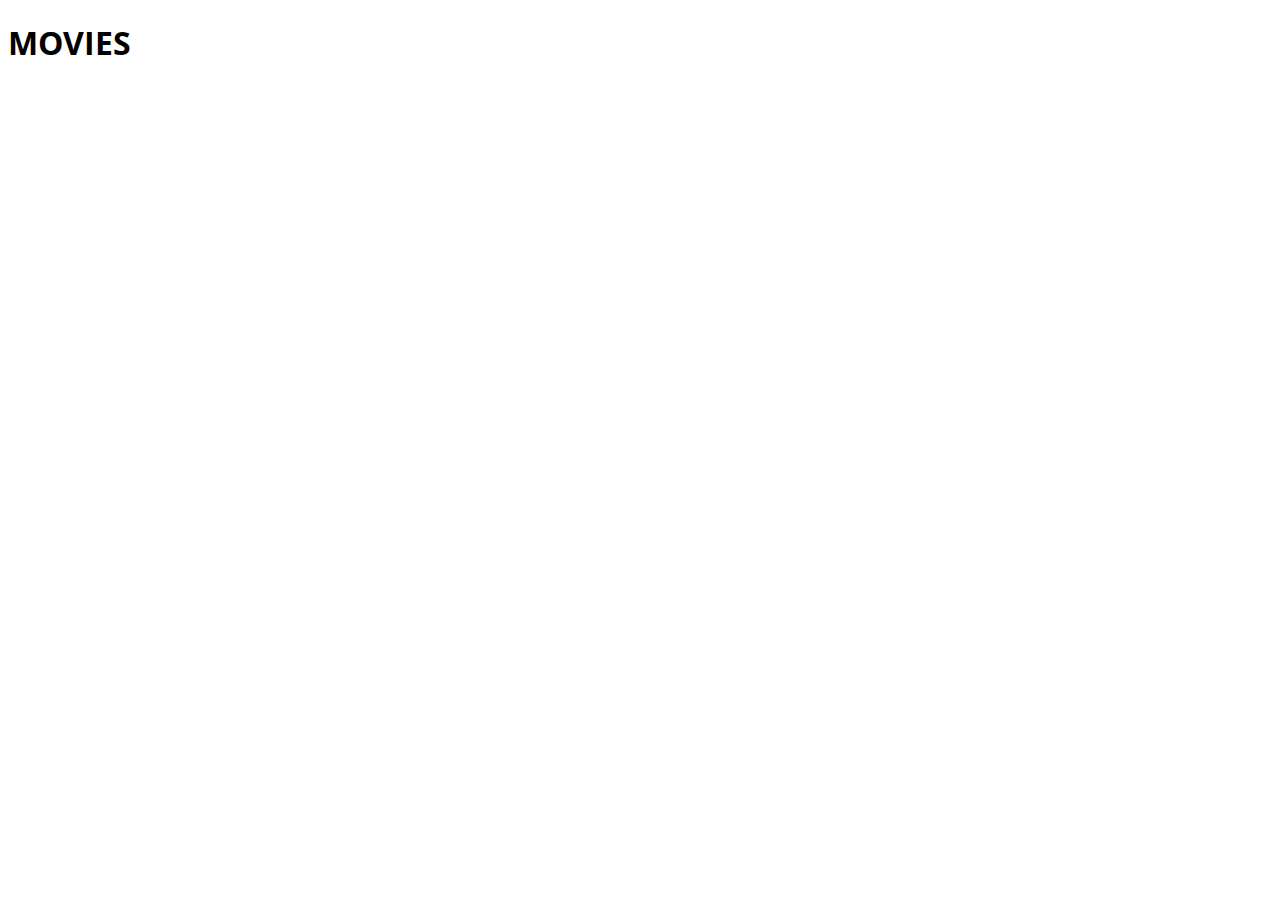
==== index.html @ 95d49bc1 "Google fonts" ====
<!DOCTYPE html>
<html lang="pt-br">
<head>
    <meta charset="UTF-8">
    <meta http-equiv="X-UA-Compatible" content="IE=edge">
    <meta name="viewport" content="width=device-width, initial-scale=1.0">
    <title>DSMovie</title>

    <link href="https://cdn.jsdelivr.net/npm/bootstrap@5.2.0-beta1/dist/css/bootstrap.min.css" rel="stylesheet" integrity="sha384-0evHe/X+R7YkIZDRvuzKMRqM+OrBnVFBL6DOitfPri4tjfHxaWutUpFmBp4vmVor" crossorigin="anonymous">
    <link rel="stylesheet" href="./css/styles.css">
</head>
<body>
     <h1>MOVIES</h1>
</body>
</html>
---- css/styles.css ----
@import url('https://fonts.googleapis.com/css2?family=Azeret+Mono:ital,wght@1,100&family=Open+Sans&display=swap');

*{
    font-family: 'Open Sans', sans-serif;
}
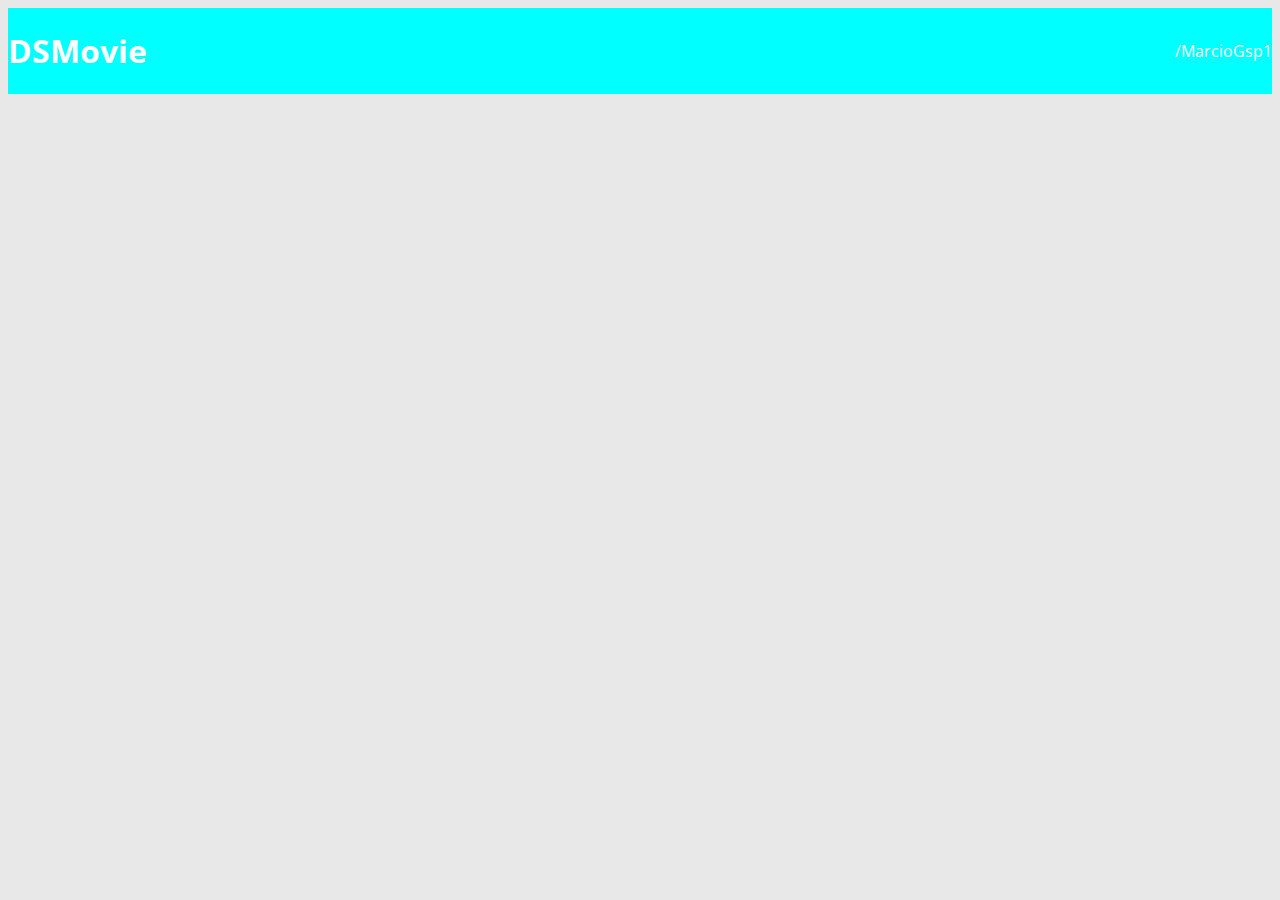
==== commit dc61fc36: "Barra superior PARTE 1" ====
--- a/index.html
+++ b/index.html
@@ -10,6 +10,11 @@
     <link rel="stylesheet" href="./css/styles.css">
 </head>
 <body>
-     <h1>MOVIES</h1>
+   <header>
+       <nav class="container">
+           <h1>DSMovie</h1>
+           <a href="https://github.com/MarcioGsp1"> /MarcioGsp1</a>
+       </nav>
+   </header>
 </body>
 </html>--- a/css/styles.css
+++ b/css/styles.css
@@ -1,5 +1,25 @@
 @import url('https://fonts.googleapis.com/css2?family=Azeret+Mono:ital,wght@1,100&family=Open+Sans&display=swap');
 
 *{
+    box-sizing:border-box ;
     font-family: 'Open Sans', sans-serif;
 }
+body{
+    background-color: #E8E8E8;
+}
+
+header{
+    background-color: aqua;
+    color: #fff;
+}
+
+nav{
+    display: flex;
+    align-items: center;
+    justify-content: space-between;
+}
+
+a, a:hover{
+    text-decoration: none; 
+    color: unset;
+}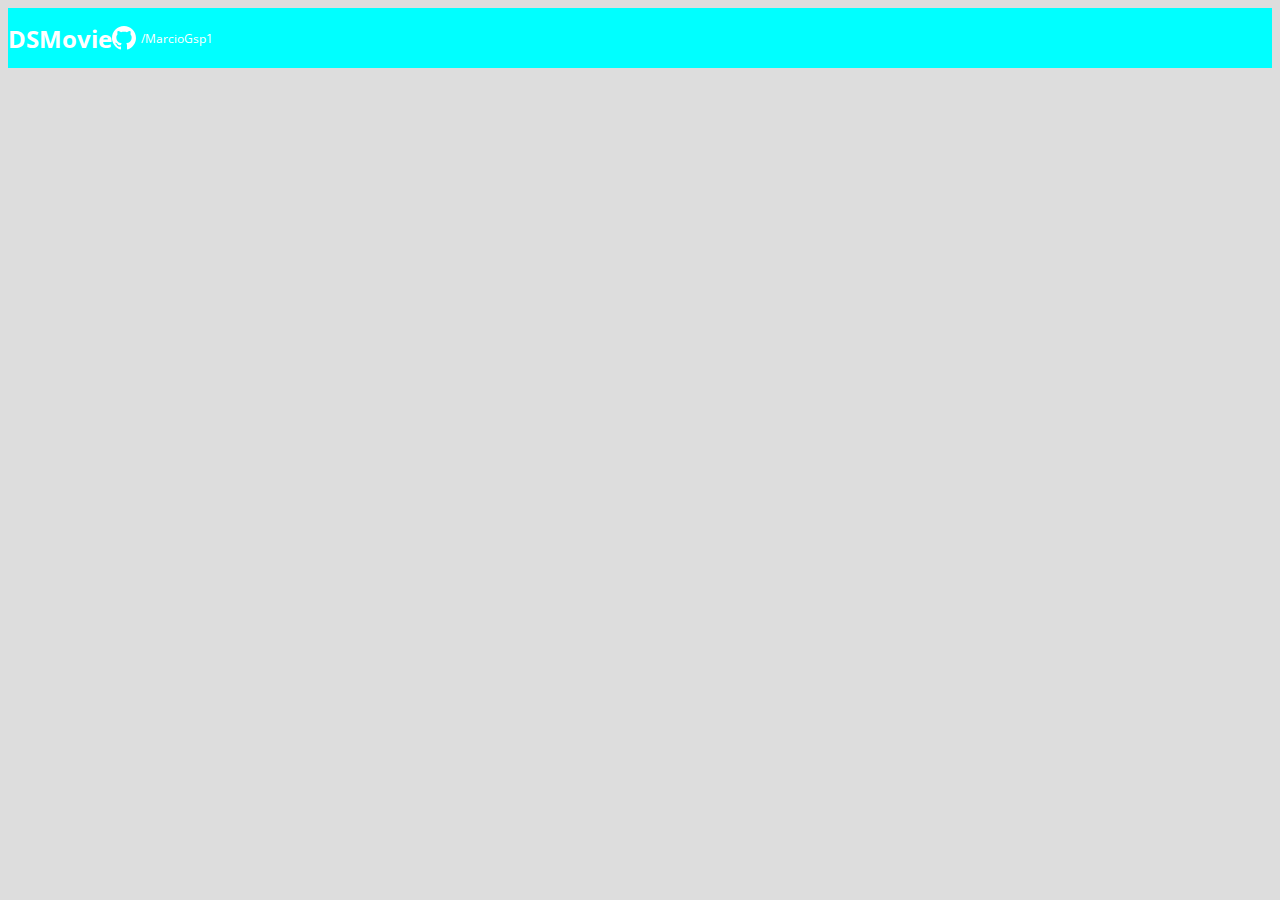
==== commit 67f3df40: "Barra superior PARTE 2" ====
--- a/index.html
+++ b/index.html
@@ -1,20 +1,27 @@
 <!DOCTYPE html>
 <html lang="pt-br">
+
 <head>
     <meta charset="UTF-8">
     <meta http-equiv="X-UA-Compatible" content="IE=edge">
     <meta name="viewport" content="width=device-width, initial-scale=1.0">
     <title>DSMovie</title>
 
-    <link href="https://cdn.jsdelivr.net/npm/bootstrap@5.2.0-beta1/dist/css/bootstrap.min.css" rel="stylesheet" integrity="sha384-0evHe/X+R7YkIZDRvuzKMRqM+OrBnVFBL6DOitfPri4tjfHxaWutUpFmBp4vmVor" crossorigin="anonymous">
+    <link href="https://cdn.jsdelivr.net/npm/bootstrap@5.2.0-beta1/dist/css/bootstrap.min.css" rel="stylesheet"
+        integrity="sha384-0evHe/X+R7YkIZDRvuzKMRqM+OrBnVFBL6DOitfPri4tjfHxaWutUpFmBp4vmVor" crossorigin="anonymous">
     <link rel="stylesheet" href="./css/styles.css">
 </head>
+
 <body>
-   <header>
-       <nav class="container">
-           <h1>DSMovie</h1>
-           <a href="https://github.com/MarcioGsp1"> /MarcioGsp1</a>
-       </nav>
-   </header>
+    <header>
+        <nav class="container">
+            <h1>DSMovie</h1>
+            <div class="dsmovie-contact-container">
+                <img src="./img/github.svg" alt="GitHub Icon">
+                <a href="https://github.com/MarcioGsp1"> /MarcioGsp1</a>
+            </div>
+        </nav>
+    </header>
 </body>
+
 </html>--- a/css/styles.css
+++ b/css/styles.css
@@ -1,16 +1,29 @@
 @import url('https://fonts.googleapis.com/css2?family=Azeret+Mono:ital,wght@1,100&family=Open+Sans&display=swap');
+
+:root{
+    --bg-gray: #ddd;
+    --color-primary:aqua;
+}
 
 *{
     box-sizing:border-box ;
     font-family: 'Open Sans', sans-serif;
 }
+
+h1,h2,h3,h4,h5,h6{
+    margin: 0;
+}
+
 body{
-    background-color: #E8E8E8;
+    background-color: var(--bg-gray);
 }
 
 header{
-    background-color: aqua;
+    background-color: var(--color-primary);
     color: #fff;
+    height: 60px;
+    display: flex;
+    align-items: center;
 }
 
 nav{
@@ -19,7 +32,25 @@
     justify-content: space-between;
 }
 
+nav h1{
+    font-size: 24px;
+    font-weight: 700;
+}
+
+nav a{
+    font-size: 12px;
+    font-weight: 400;
+}
 a, a:hover{
     text-decoration: none; 
     color: unset;
+}
+
+.dsmovie-contact-container{
+    display: flex;
+    align-items: center;
+}
+
+.dsmovie-contact-container img{
+    margin-right:5px;
 }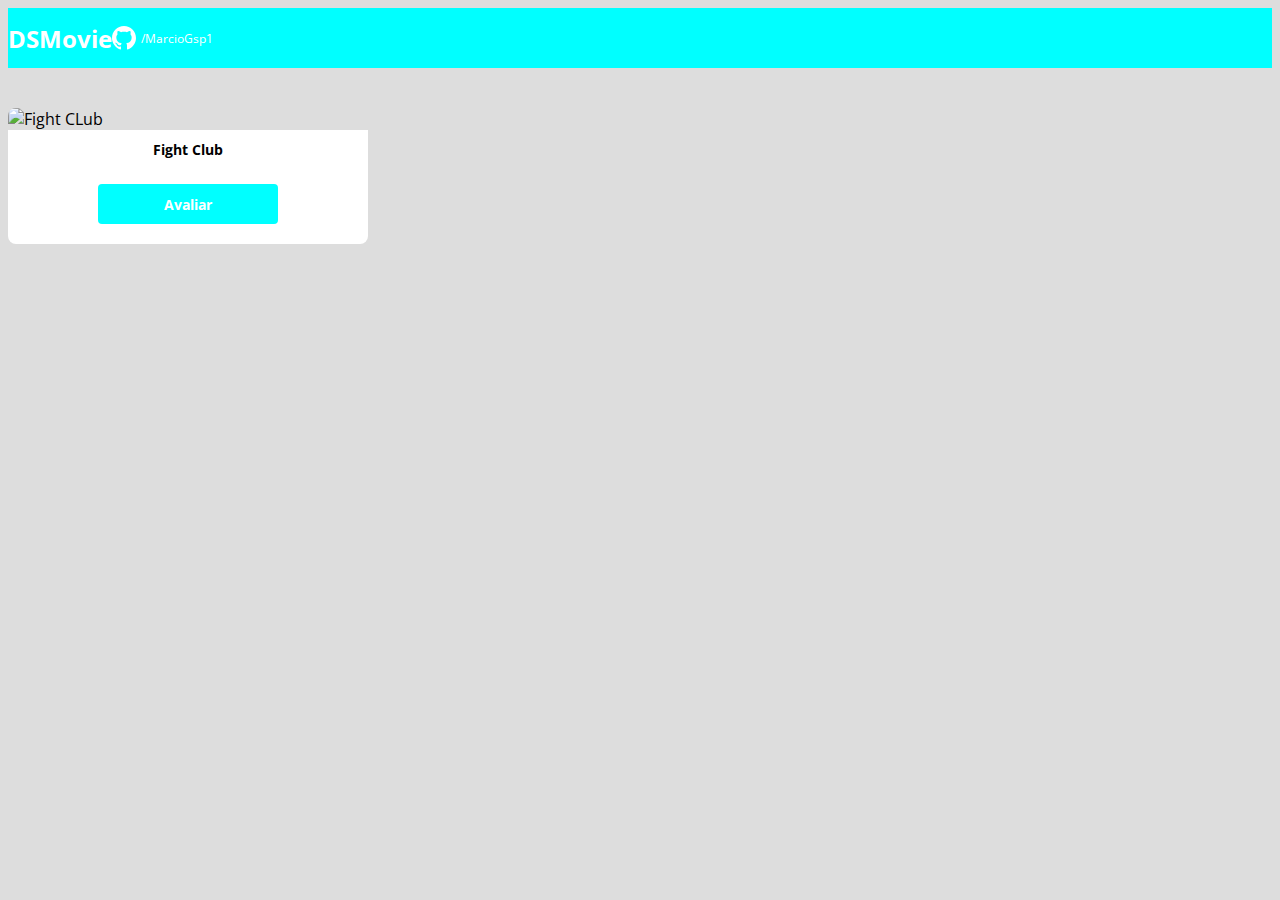
==== commit 7aa9f5ce: "Card de Filmes" ====
--- a/index.html
+++ b/index.html
@@ -22,6 +22,18 @@
             </div>
         </nav>
     </header>
+
+    <main>
+        <section id="dsmovie-card-list" class="container">
+            <div class="dsmovie-card">
+                <img src="https://www.themoviedb.org/t/p/w533_and_h300_bestv2/ruJPyRrHYPS071XzVGPX3peYi0x.jpg" alt="Fight CLub">
+                <div class="dsmovie-card-description">
+                    <h3>Fight Club</h3>
+                    <a class="dsmovie-btn" href="fomr.html">Avaliar</a>
+                </div>
+            </div>
+        </section>
+    </main>
 </body>
 
 </html>--- a/css/styles.css
+++ b/css/styles.css
@@ -3,6 +3,8 @@
 :root{
     --bg-gray: #ddd;
     --color-primary:aqua;
+    --white: #fff;
+    --text-gray:#4a4a4a;
 }
 
 *{
@@ -53,4 +55,49 @@
 
 .dsmovie-contact-container img{
     margin-right:5px;
-}+}
+
+.dsmovie-card{
+    width: 360px;
+    
+}
+
+#dsmovie-card-list{
+    padding: 40px 0;
+
+}
+
+.dsmovie-card img{
+    width: 100%;
+    border-radius: 8px 8px 0 0;
+}
+
+.dsmovie-card-description{
+    display: flex;
+    flex-direction: column;
+    align-items: center;
+    padding: 10px 0 20px 0;
+    background-color: var(--white);
+    border-radius: 0 0 8px 8px;
+}
+
+.dsmovie-card-description h3{
+    margin-bottom: 25px;
+    font-size: 14px;
+    font-weight: 700;
+
+}
+
+.dsmovie-btn, .dsmovie-btn:hover{
+    width: 180px;
+    height: 40px;
+    background-color: var(--color-primary);
+    color: var(--white);
+    font-size: 14px;
+    font-weight: 700;
+    display: flex;
+    align-items: center;
+    justify-content: center;
+    border-radius: 4px;
+}
+    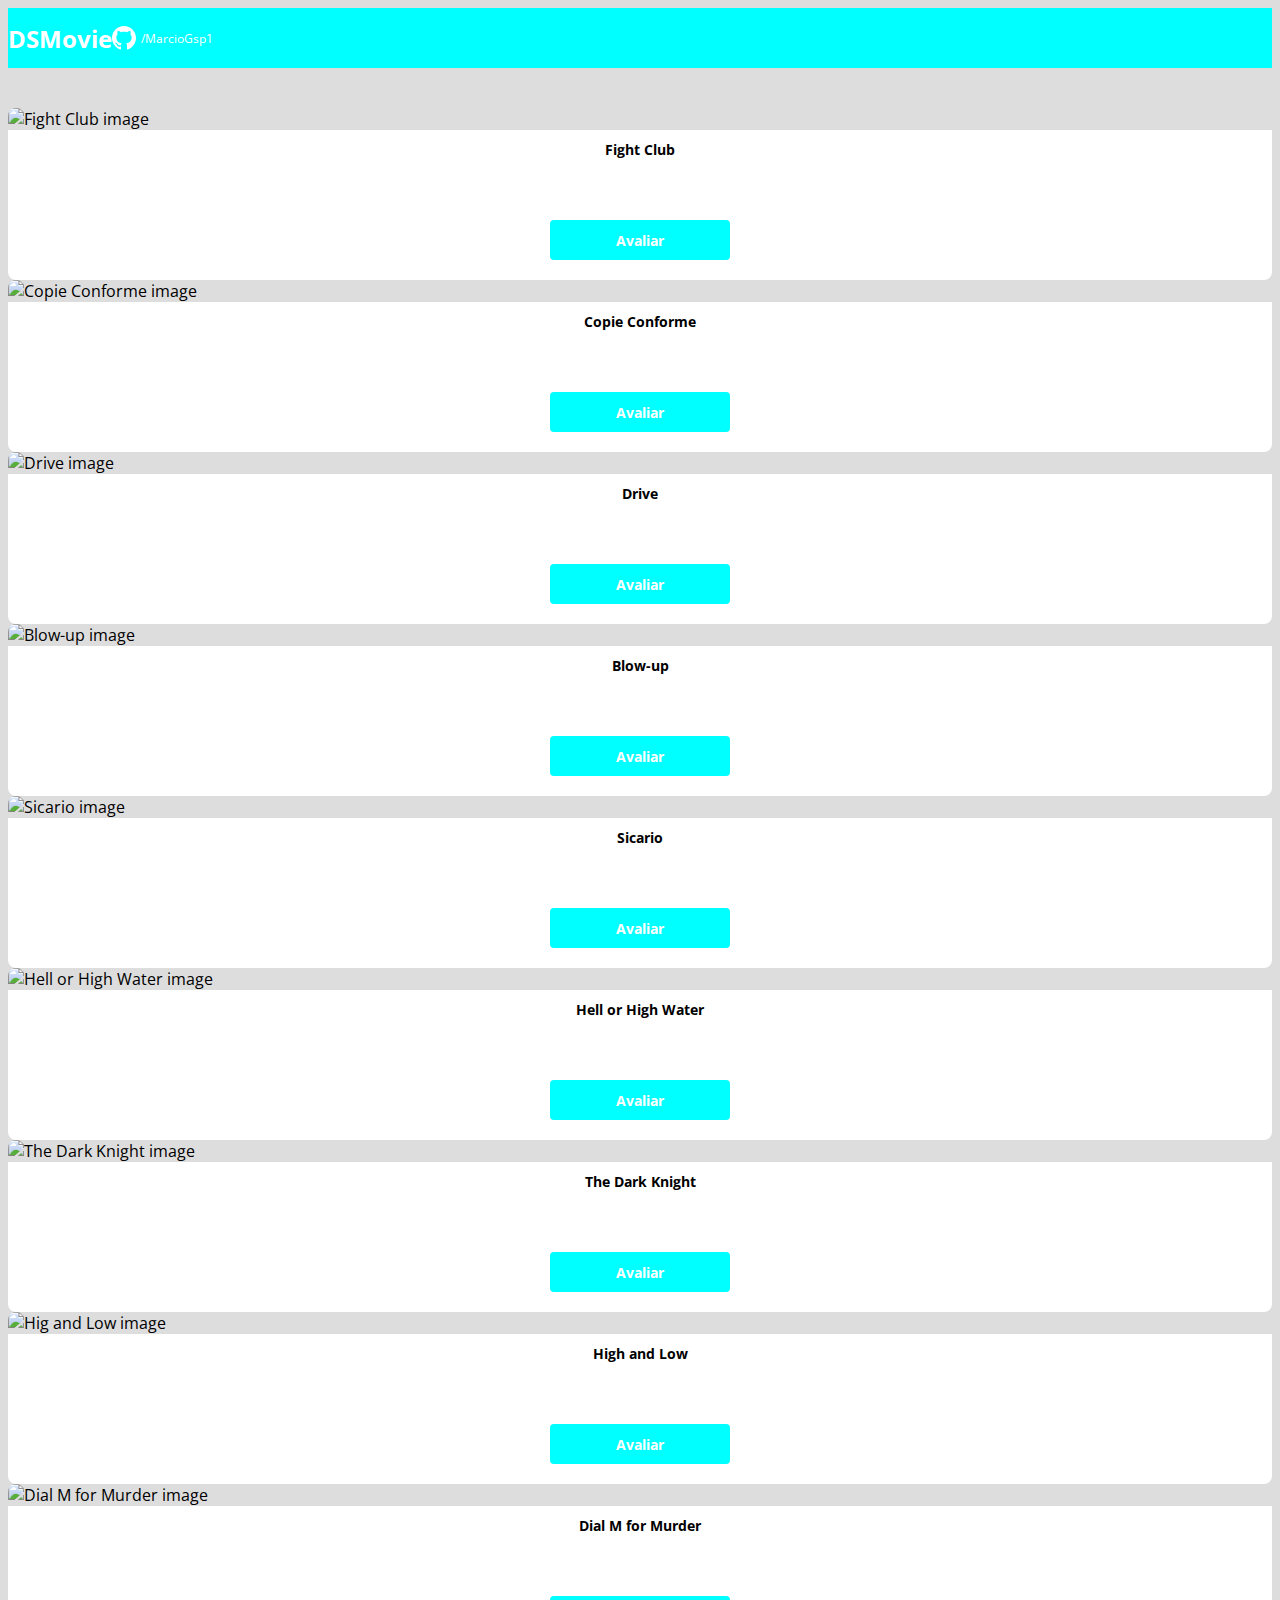
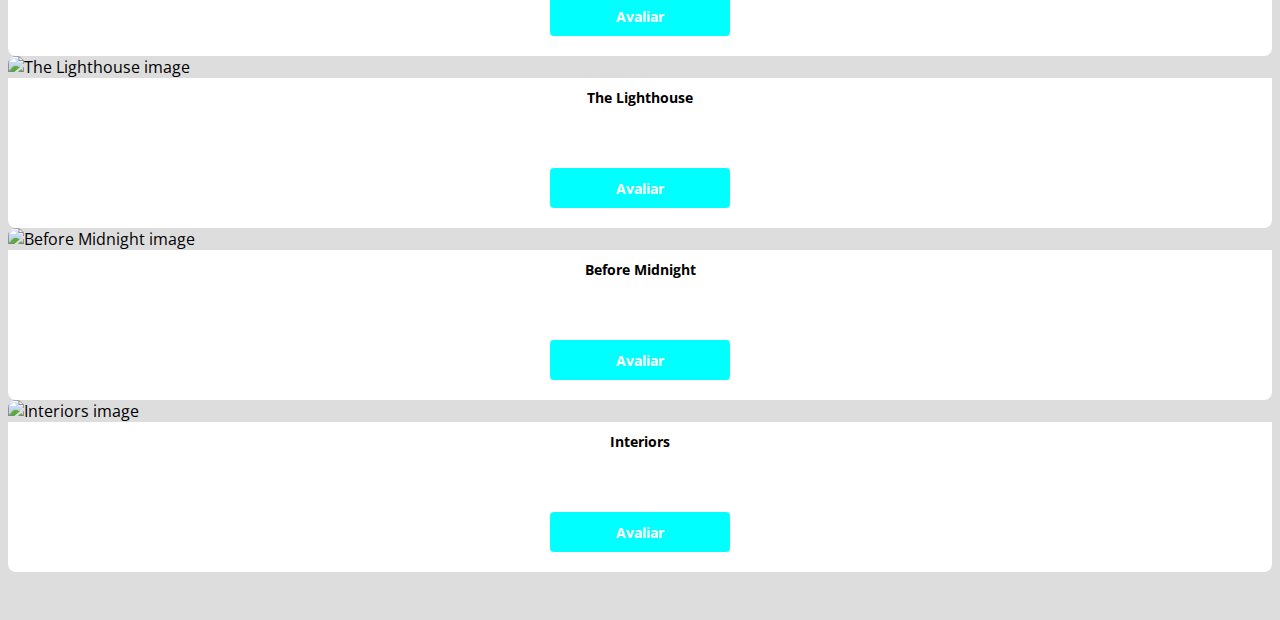
==== commit 3aba4431: "Listagem de cards" ====
--- a/index.html
+++ b/index.html
@@ -25,13 +25,124 @@
 
     <main>
         <section id="dsmovie-card-list" class="container">
-            <div class="dsmovie-card">
-                <img src="https://www.themoviedb.org/t/p/w533_and_h300_bestv2/ruJPyRrHYPS071XzVGPX3peYi0x.jpg" alt="Fight CLub">
-                <div class="dsmovie-card-description">
-                    <h3>Fight Club</h3>
-                    <a class="dsmovie-btn" href="fomr.html">Avaliar</a>
+
+            <div class="row">
+
+                <div class="col-sm-6 col-lg-4 col-xl-3 mb-3">
+                    <div class="dsmovie-card">
+                        <img src="https://www.themoviedb.org/t/p/w533_and_h300_bestv2/ruJPyRrHYPS071XzVGPX3peYi0x.jpg" alt="Fight Club image">
+                        <div class="dsmovie-card-description">
+                            <h3>Fight Club</h3>
+                            <a class="dsmovie-btn" href="form.html">Avaliar</a>
+                        </div>
+                    </div>
                 </div>
+                <div class="col-sm-6 col-lg-4 col-xl-3 mb-3">
+                    <div class="dsmovie-card">
+                        <img src="https://www.themoviedb.org/t/p/w533_and_h300_bestv2/zhlEY77gXH2vLaqpBM2gnMsYL2s.jpg" alt="Copie Conforme image">
+                        <div class="dsmovie-card-description">
+                            <h3>Copie Conforme</h3>
+                            <a class="dsmovie-btn" href="form.html">Avaliar</a>
+                        </div>
+                    </div>
+                </div>
+                <div class="col-sm-6 col-lg-4 col-xl-3 mb-3">
+                    <div class="dsmovie-card">
+                        <img src="https://www.themoviedb.org/t/p/w533_and_h300_bestv2/9ly9pxGwiB6g5lIZXou2HKXl7ua.jpg" alt="Drive image">
+                        <div class="dsmovie-card-description">
+                            <h3>Drive</h3>
+                            <a class="dsmovie-btn" href="form.html">Avaliar</a>
+                        </div>
+                    </div>
+                </div>
+                <div class="col-sm-6 col-lg-4 col-xl-3 mb-3">
+                    <div class="dsmovie-card">
+                        <img src="https://www.themoviedb.org/t/p/w533_and_h300_bestv2/1TOB9YhatqxIj5IMIZmnrwdL7AL.jpg" alt="Blow-up image">
+                        <div class="dsmovie-card-description">
+                            <h3>Blow-up</h3>
+                            <a class="dsmovie-btn" href="form.html">Avaliar</a>
+                        </div>
+                    </div>
+                </div>
+                <div class="col-sm-6 col-lg-4 col-xl-3 mb-3">
+                    <div class="dsmovie-card">
+                        <img src="https://www.themoviedb.org/t/p/w533_and_h300_bestv2/meeileDF37uB8ykIs4iFb713ABO.jpg" alt="Sicario image">
+                        <div class="dsmovie-card-description">
+                            <h3>Sicario</h3>
+                            <a class="dsmovie-btn" href="form.html">Avaliar</a>
+                        </div>
+                    </div>
+                </div>
+                <div class="col-sm-6 col-lg-4 col-xl-3 mb-3">
+                    <div class="dsmovie-card">
+                        <img src="https://www.themoviedb.org/t/p/w533_and_h300_bestv2/w0phfkRFdYlhYXi9d4jONxAw2XH.jpg" alt="Hell or High Water image">
+                        <div class="dsmovie-card-description">
+                            <h3>Hell or High Water</h3>
+                            <a class="dsmovie-btn" href="form.html">Avaliar</a>
+                        </div>
+                    </div>
+                </div>
+                <div class="col-sm-6 col-lg-4 col-xl-3 mb-3">
+                    <div class="dsmovie-card">
+                        <img src="https://www.themoviedb.org/t/p/w533_and_h300_bestv2/cfT29Im5VDvjE0RpyKOSdCKZal7.jpg" alt="The Dark Knight image">
+                        <div class="dsmovie-card-description">
+                            <h3>The Dark Knight</h3>
+                            <a class="dsmovie-btn" href="form.html">Avaliar</a>
+                        </div>
+                    </div>
+                </div>
+                <div class="col-sm-6 col-lg-4 col-xl-3 mb-3">
+                    <div class="dsmovie-card">
+                        <img src="https://www.themoviedb.org/t/p/w533_and_h300_bestv2/38vstm6bfEGHK6VuNwIyCJgOd7e.jpg" alt="Hig and Low image">
+                        <div class="dsmovie-card-description">
+                            <h3>High and Low</h3>
+                            <a class="dsmovie-btn" href="form.html">Avaliar</a>
+                        </div>
+                    </div>
+                </div>
+                <div class="col-sm-6 col-lg-4 col-xl-3 mb-3">
+                    <div class="dsmovie-card">
+                        <img src="https://www.themoviedb.org/t/p/w533_and_h300_bestv2/mClhAA1cAoA8ndhRXnOV256OXfW.jpg" alt="Dial M for Murder image">
+                        <div class="dsmovie-card-description">
+                            <h3>Dial M for Murder</h3>
+                            <a class="dsmovie-btn" href="form.html">Avaliar</a>
+                        </div>
+                    </div>
+                </div>
+                <div class="col-sm-6 col-lg-4 col-xl-3 mb-3">
+                    <div class="dsmovie-card">
+                        <img src="https://www.themoviedb.org/t/p/w533_and_h300_bestv2/r4uBaF8VCdIcEp38jUpdxKP8eLJ.jpg" alt="The Lighthouse image">
+                        <div class="dsmovie-card-description">
+                            <h3>The Lighthouse</h3>
+                            <a class="dsmovie-btn" href="form.html">Avaliar</a>
+                        </div>
+                    </div>
+                </div>
+                <div class="col-sm-6 col-lg-4 col-xl-3 mb-3">
+                    <div class="dsmovie-card">
+                        <img src="https://www.themoviedb.org/t/p/w533_and_h300_bestv2/15PM9u9hfsDm6KHUYrJVPpFeLso.jpg" alt="Before Midnight image">
+                        <div class="dsmovie-card-description">
+                            <h3>Before Midnight</h3>
+                            <a class="dsmovie-btn" href="form.html">Avaliar</a>
+                        </div>
+                    </div>
+                </div>
+                <div class="col-sm-6 col-lg-4 col-xl-3 mb-3">
+                    <div class="dsmovie-card">
+                        <img src="https://www.themoviedb.org/t/p/w533_and_h300_bestv2/1W1LqrqWoOAlpp0dA5vWfmQTK2Z.jpg" alt="Interiors image">
+                        <div class="dsmovie-card-description">
+                            <h3>Interiors</h3>
+                            <a class="dsmovie-btn" href="form.html">Avaliar</a>
+                        </div>
+                    </div>
+                </div>
+
+
+                
             </div>
+            
+
+           
         </section>
     </main>
 </body>
--- a/css/styles.css
+++ b/css/styles.css
@@ -58,7 +58,7 @@
 }
 
 .dsmovie-card{
-    width: 360px;
+    width: 100%;
     
 }
 
@@ -76,15 +76,18 @@
     display: flex;
     flex-direction: column;
     align-items: center;
-    padding: 10px 0 20px 0;
+    padding: 10px 20px 20px 20px;
     background-color: var(--white);
     border-radius: 0 0 8px 8px;
+    min-height: 150px;
+    justify-content: space-between;
 }
 
 .dsmovie-card-description h3{
     margin-bottom: 25px;
     font-size: 14px;
     font-weight: 700;
+    text-align: center;
 
 }
 
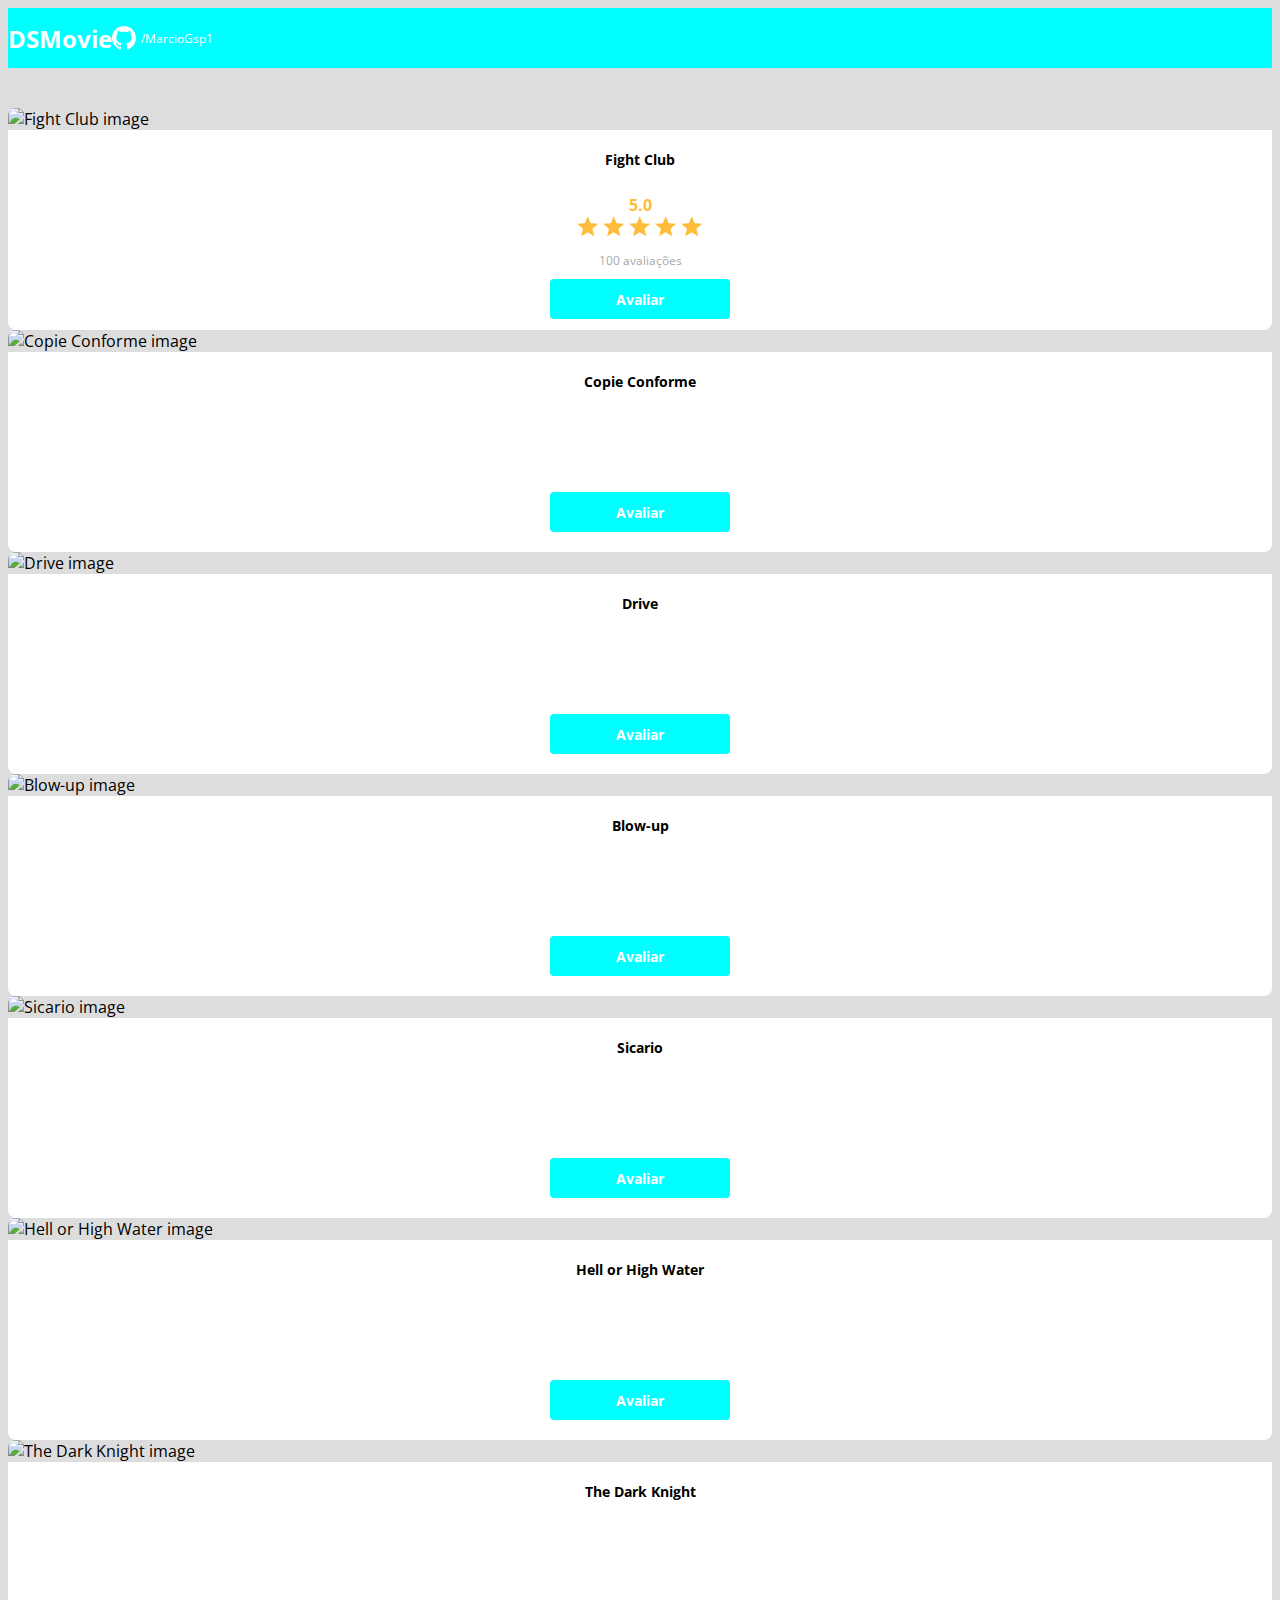
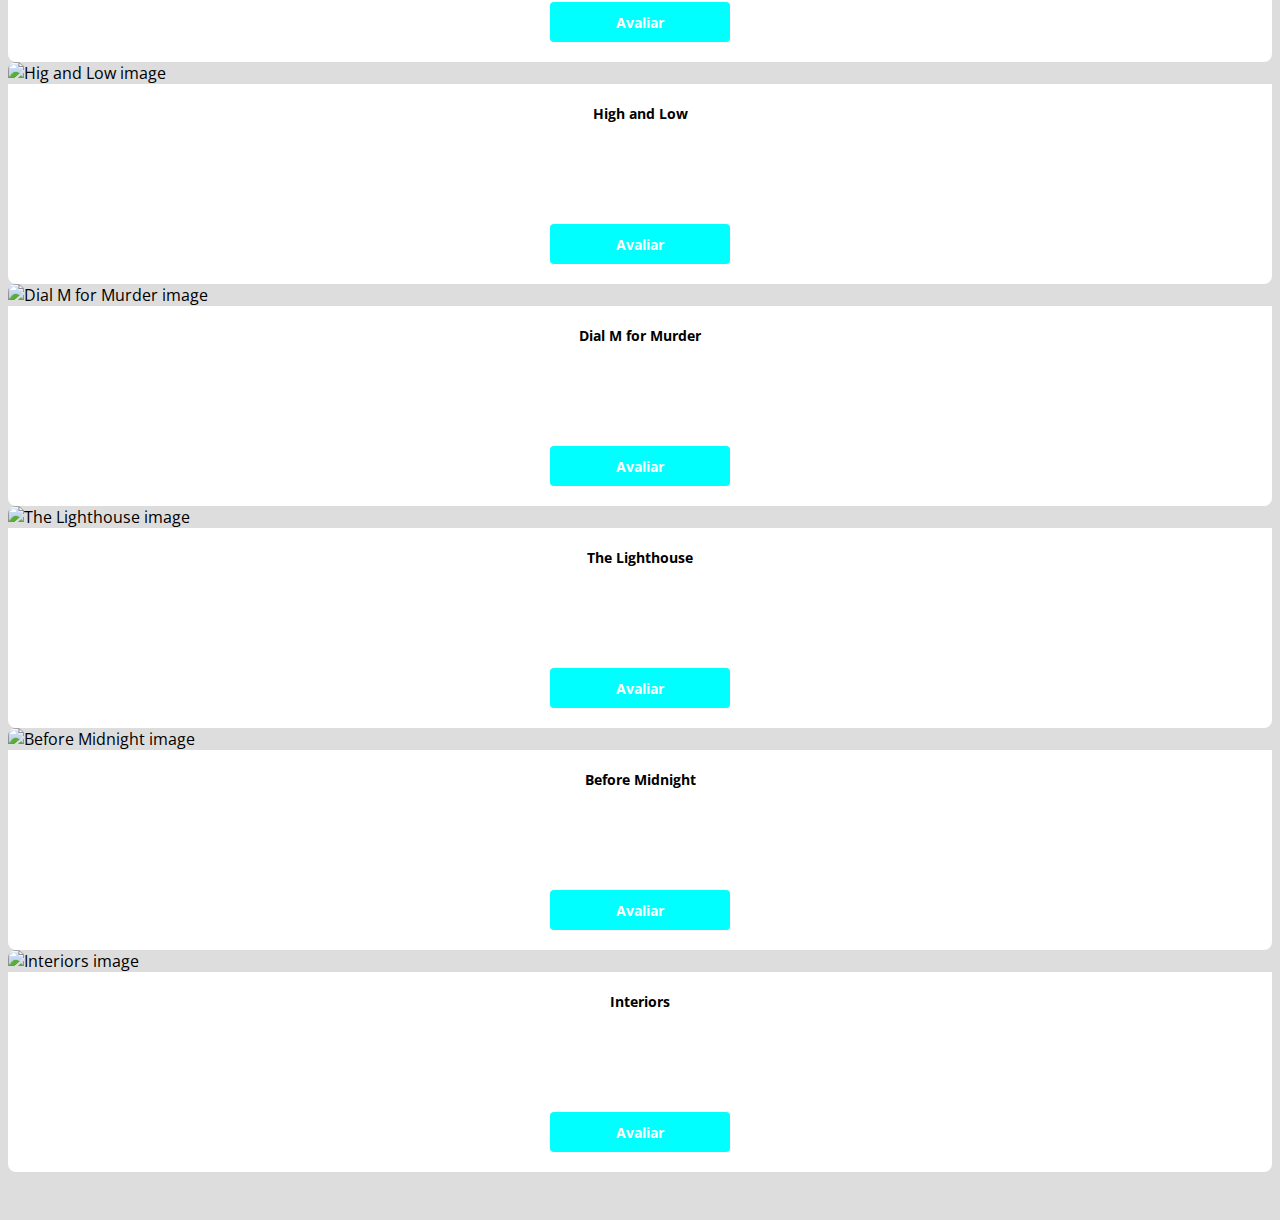
==== commit 9b46853a: "Avaliação com estrelas" ====
--- a/index.html
+++ b/index.html
@@ -33,7 +33,19 @@
                         <img src="https://www.themoviedb.org/t/p/w533_and_h300_bestv2/ruJPyRrHYPS071XzVGPX3peYi0x.jpg" alt="Fight Club image">
                         <div class="dsmovie-card-description">
                             <h3>Fight Club</h3>
-                            <a class="dsmovie-btn" href="form.html">Avaliar</a>
+                            <div class="dsmovie-card-description-bottom">
+                                <h4>5.0</h4>
+                                <div>
+                                    <img src="./img/star-full.svg" alt="star">
+                                    <img src="./img/star-full.svg" alt="star">
+                                    <img src="./img/star-full.svg" alt="star">
+                                    <img src="./img/star-full.svg" alt="star">
+                                    <img src="./img/star-full.svg" alt="star">
+                                </div>
+                                <p>100 avaliações</p>
+                                <a class="dsmovie-btn" href="form.html">Avaliar</a>
+                            </div>
+                           
                         </div>
                     </div>
                 </div>
--- a/css/styles.css
+++ b/css/styles.css
@@ -1,26 +1,33 @@
 @import url('https://fonts.googleapis.com/css2?family=Azeret+Mono:ital,wght@1,100&family=Open+Sans&display=swap');
 
-:root{
+:root {
     --bg-gray: #ddd;
-    --color-primary:aqua;
+    --color-primary: aqua;
     --white: #fff;
-    --text-gray:#4a4a4a;
+    --text-gray: #4a4a4a;
+    --textl-light-gray: #aaa;
+    --star-yellow: #ffbb3a;
 }
 
-*{
-    box-sizing:border-box ;
+* {
+    box-sizing: border-box;
     font-family: 'Open Sans', sans-serif;
 }
 
-h1,h2,h3,h4,h5,h6{
+h1,
+h2,
+h3,
+h4,
+h5,
+h6 {
     margin: 0;
 }
 
-body{
+body {
     background-color: var(--bg-gray);
 }
 
-header{
+header {
     background-color: var(--color-primary);
     color: #fff;
     height: 60px;
@@ -28,62 +35,64 @@
     align-items: center;
 }
 
-nav{
+nav {
     display: flex;
     align-items: center;
     justify-content: space-between;
 }
 
-nav h1{
+nav h1 {
     font-size: 24px;
     font-weight: 700;
 }
 
-nav a{
+nav a {
     font-size: 12px;
     font-weight: 400;
 }
-a, a:hover{
-    text-decoration: none; 
+
+a,
+a:hover {
+    text-decoration: none;
     color: unset;
 }
 
-.dsmovie-contact-container{
+.dsmovie-contact-container {
     display: flex;
     align-items: center;
 }
 
-.dsmovie-contact-container img{
-    margin-right:5px;
+.dsmovie-contact-container img {
+    margin-right: 5px;
 }
 
-.dsmovie-card{
+.dsmovie-card {
     width: 100%;
-    
+
 }
 
-#dsmovie-card-list{
+#dsmovie-card-list {
     padding: 40px 0;
 
 }
 
-.dsmovie-card img{
+.dsmovie-card img {
     width: 100%;
     border-radius: 8px 8px 0 0;
 }
 
-.dsmovie-card-description{
+.dsmovie-card-description {
     display: flex;
     flex-direction: column;
     align-items: center;
     padding: 10px 20px 20px 20px;
     background-color: var(--white);
     border-radius: 0 0 8px 8px;
-    min-height: 150px;
+    height: 200px;
     justify-content: space-between;
 }
 
-.dsmovie-card-description h3{
+.dsmovie-card-description h3 {
     margin-bottom: 25px;
     font-size: 14px;
     font-weight: 700;
@@ -91,7 +100,32 @@
 
 }
 
-.dsmovie-btn, .dsmovie-btn:hover{
+
+.dsmovie-card-description-bottom img {
+    width: 22px;
+}
+
+.dsmovie-card-description-bottom h4 {
+    font-size: 16px;
+    font-weight: 700;
+    color: var(--star-yellow);
+}
+.dsmovie-card-description-bottom p{
+    font-size: 12px;
+    font-weight: 400;
+    color: var(--textl-light-gray);
+    margin-bottom: 10px;
+    margin-top: 10px;
+}
+
+.dsmovie-card-description-bottom {
+    align-items: center;
+    display: flex;
+    flex-direction: column;
+}
+
+.dsmovie-btn,
+.dsmovie-btn:hover {
     width: 180px;
     height: 40px;
     background-color: var(--color-primary);
@@ -102,5 +136,49 @@
     align-items: center;
     justify-content: center;
     border-radius: 4px;
+    border: 0;
 }
-    +
+/*Formulário*/
+
+.dsmovie-form-container {
+    padding: 40px 0;
+    max-width: 480px;
+}
+
+.dsmovie-card-description {
+    background-color: var(--white);
+    padding: 20px;
+    display: flex;
+    flex-direction: column;
+    align-items: center;
+    border-radius: 0 0 8px 8px;
+}
+
+.dsmovie-form {
+    width: 100%;
+}
+
+.dsmovie-form-description h3 {
+    font-size: 13px;
+    font-weight: 700;
+    margin-bottom: 20px;
+}
+
+.dsmovie-form-btn-container {
+    height: 100px;
+    display: flex;
+    flex-direction: column;
+    align-items: center;
+    justify-content: space-between;
+}
+
+
+.dsmovie-form-group label {
+    font-size: 12px;
+    color: var(--textl-light-gray);
+}
+
+.dsmovie-form-group {
+    margin-bottom: 20px;
+}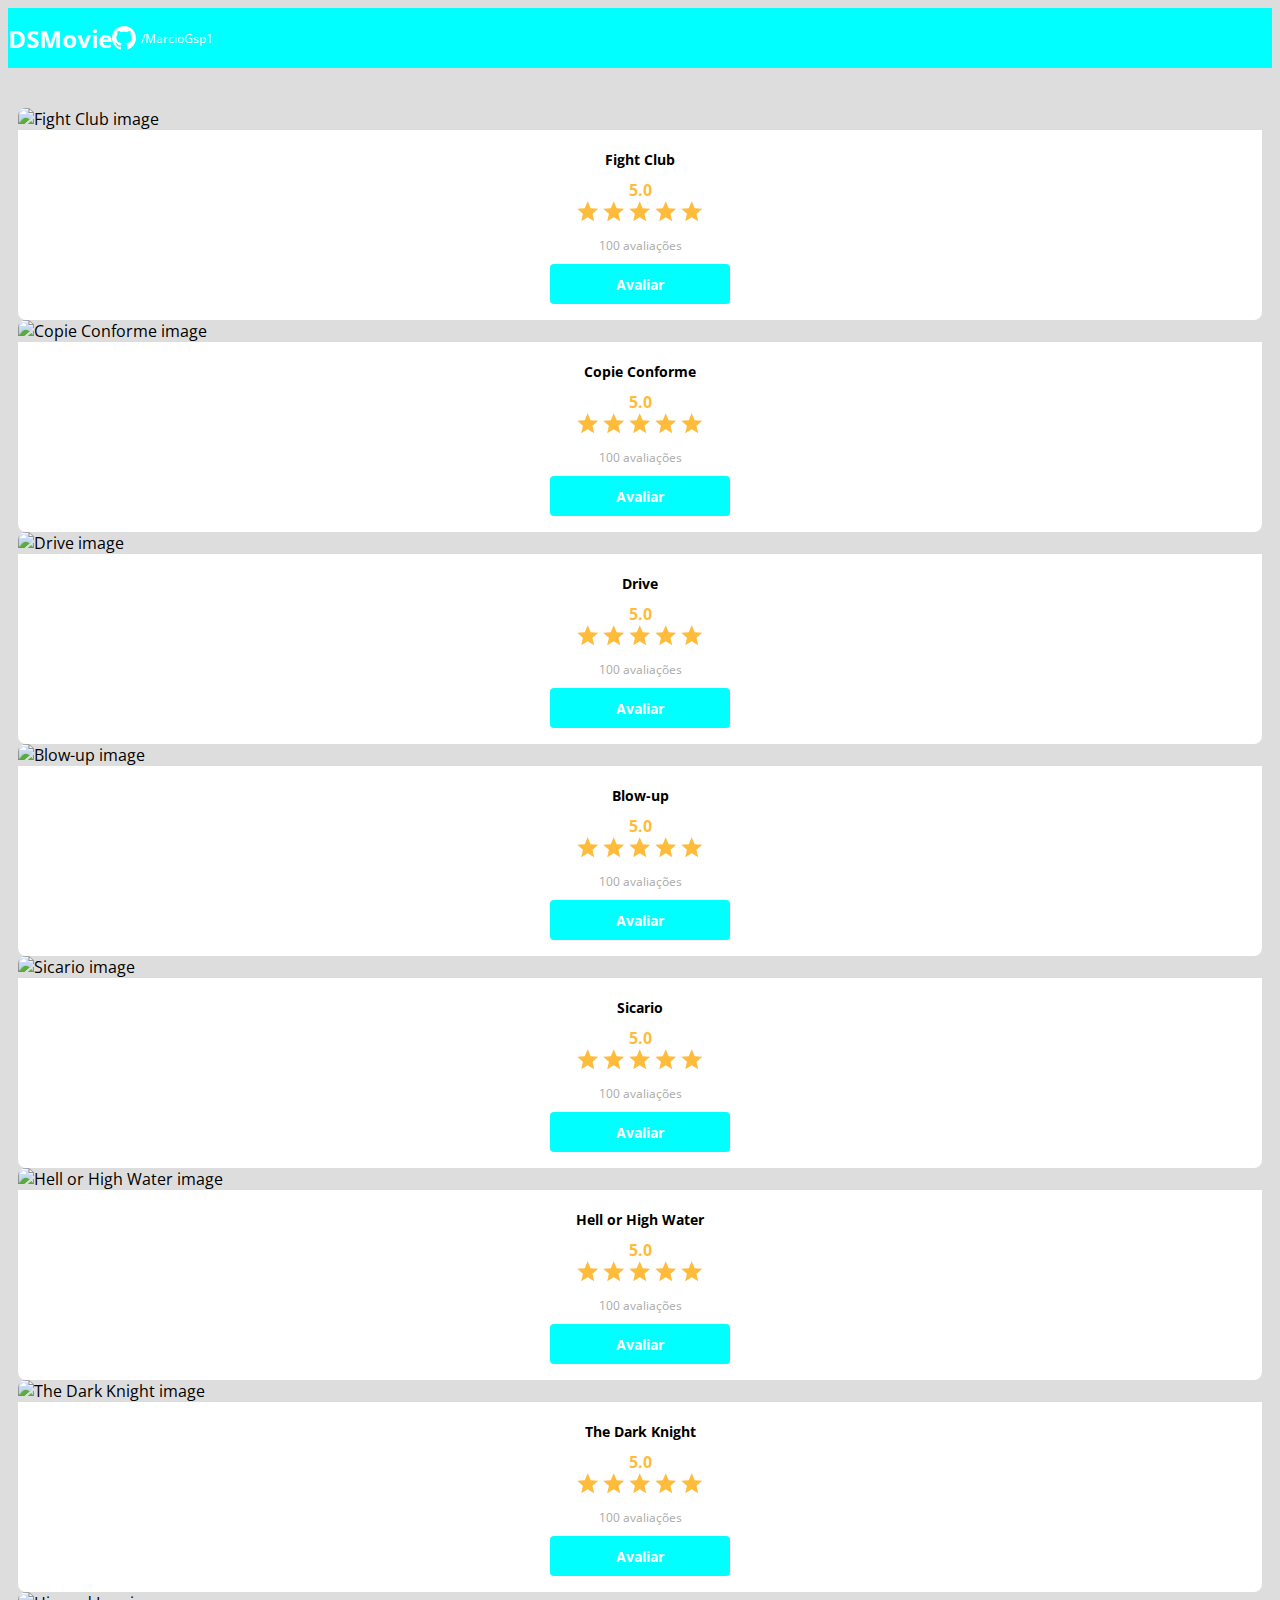
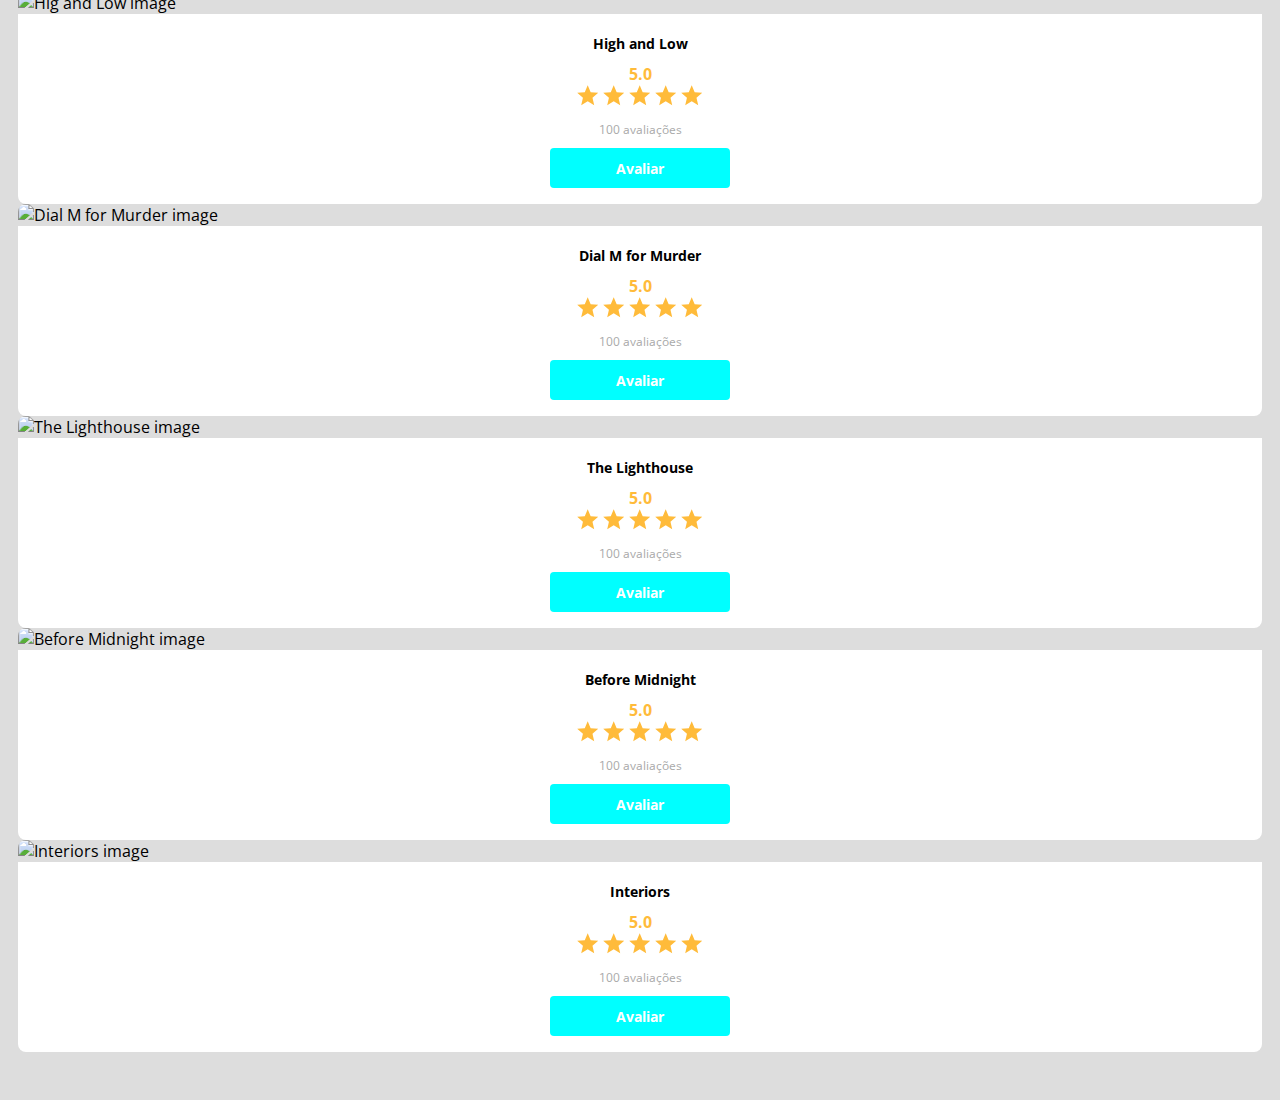
==== commit 5770ba73: "Polimento da listagem" ====
--- a/index.html
+++ b/index.html
@@ -53,8 +53,19 @@
                     <div class="dsmovie-card">
                         <img src="https://www.themoviedb.org/t/p/w533_and_h300_bestv2/zhlEY77gXH2vLaqpBM2gnMsYL2s.jpg" alt="Copie Conforme image">
                         <div class="dsmovie-card-description">
-                            <h3>Copie Conforme</h3>
-                            <a class="dsmovie-btn" href="form.html">Avaliar</a>
+                            <h3>Copie Conforme</h3><div class="dsmovie-card-description-bottom">
+                                <h4>5.0</h4>
+                                <div>
+                                    <img src="./img/star-full.svg" alt="star">
+                                    <img src="./img/star-full.svg" alt="star">
+                                    <img src="./img/star-full.svg" alt="star">
+                                    <img src="./img/star-full.svg" alt="star">
+                                    <img src="./img/star-full.svg" alt="star">
+                                </div>
+                                <p>100 avaliações</p>
+                                <a class="dsmovie-btn" href="form.html">Avaliar</a>
+                            </div>
+                            
                         </div>
                     </div>
                 </div>
@@ -63,7 +74,19 @@
                         <img src="https://www.themoviedb.org/t/p/w533_and_h300_bestv2/9ly9pxGwiB6g5lIZXou2HKXl7ua.jpg" alt="Drive image">
                         <div class="dsmovie-card-description">
                             <h3>Drive</h3>
-                            <a class="dsmovie-btn" href="form.html">Avaliar</a>
+                            <div class="dsmovie-card-description-bottom">
+                                <h4>5.0</h4>
+                                <div>
+                                    <img src="./img/star-full.svg" alt="star">
+                                    <img src="./img/star-full.svg" alt="star">
+                                    <img src="./img/star-full.svg" alt="star">
+                                    <img src="./img/star-full.svg" alt="star">
+                                    <img src="./img/star-full.svg" alt="star">
+                                </div>
+                                <p>100 avaliações</p>
+                                <a class="dsmovie-btn" href="form.html">Avaliar</a>
+                            </div>
+                            
                         </div>
                     </div>
                 </div>
@@ -72,7 +95,19 @@
                         <img src="https://www.themoviedb.org/t/p/w533_and_h300_bestv2/1TOB9YhatqxIj5IMIZmnrwdL7AL.jpg" alt="Blow-up image">
                         <div class="dsmovie-card-description">
                             <h3>Blow-up</h3>
-                            <a class="dsmovie-btn" href="form.html">Avaliar</a>
+                            <div class="dsmovie-card-description-bottom">
+                                <h4>5.0</h4>
+                                <div>
+                                    <img src="./img/star-full.svg" alt="star">
+                                    <img src="./img/star-full.svg" alt="star">
+                                    <img src="./img/star-full.svg" alt="star">
+                                    <img src="./img/star-full.svg" alt="star">
+                                    <img src="./img/star-full.svg" alt="star">
+                                </div>
+                                <p>100 avaliações</p>
+                                <a class="dsmovie-btn" href="form.html">Avaliar</a>
+                            </div>
+                           
                         </div>
                     </div>
                 </div>
@@ -81,7 +116,19 @@
                         <img src="https://www.themoviedb.org/t/p/w533_and_h300_bestv2/meeileDF37uB8ykIs4iFb713ABO.jpg" alt="Sicario image">
                         <div class="dsmovie-card-description">
                             <h3>Sicario</h3>
-                            <a class="dsmovie-btn" href="form.html">Avaliar</a>
+                            <div class="dsmovie-card-description-bottom">
+                                <h4>5.0</h4>
+                                <div>
+                                    <img src="./img/star-full.svg" alt="star">
+                                    <img src="./img/star-full.svg" alt="star">
+                                    <img src="./img/star-full.svg" alt="star">
+                                    <img src="./img/star-full.svg" alt="star">
+                                    <img src="./img/star-full.svg" alt="star">
+                                </div>
+                                <p>100 avaliações</p>
+                                <a class="dsmovie-btn" href="form.html">Avaliar</a>
+                            </div>
+                            
                         </div>
                     </div>
                 </div>
@@ -90,7 +137,19 @@
                         <img src="https://www.themoviedb.org/t/p/w533_and_h300_bestv2/w0phfkRFdYlhYXi9d4jONxAw2XH.jpg" alt="Hell or High Water image">
                         <div class="dsmovie-card-description">
                             <h3>Hell or High Water</h3>
-                            <a class="dsmovie-btn" href="form.html">Avaliar</a>
+                            <div class="dsmovie-card-description-bottom">
+                                <h4>5.0</h4>
+                                <div>
+                                    <img src="./img/star-full.svg" alt="star">
+                                    <img src="./img/star-full.svg" alt="star">
+                                    <img src="./img/star-full.svg" alt="star">
+                                    <img src="./img/star-full.svg" alt="star">
+                                    <img src="./img/star-full.svg" alt="star">
+                                </div>
+                                <p>100 avaliações</p>
+                                <a class="dsmovie-btn" href="form.html">Avaliar</a>
+                            </div>
+                            
                         </div>
                     </div>
                 </div>
@@ -99,7 +158,19 @@
                         <img src="https://www.themoviedb.org/t/p/w533_and_h300_bestv2/cfT29Im5VDvjE0RpyKOSdCKZal7.jpg" alt="The Dark Knight image">
                         <div class="dsmovie-card-description">
                             <h3>The Dark Knight</h3>
-                            <a class="dsmovie-btn" href="form.html">Avaliar</a>
+                            <div class="dsmovie-card-description-bottom">
+                                <h4>5.0</h4>
+                                <div>
+                                    <img src="./img/star-full.svg" alt="star">
+                                    <img src="./img/star-full.svg" alt="star">
+                                    <img src="./img/star-full.svg" alt="star">
+                                    <img src="./img/star-full.svg" alt="star">
+                                    <img src="./img/star-full.svg" alt="star">
+                                </div>
+                                <p>100 avaliações</p>
+                                <a class="dsmovie-btn" href="form.html">Avaliar</a>
+                            </div>
+                            
                         </div>
                     </div>
                 </div>
@@ -108,7 +179,19 @@
                         <img src="https://www.themoviedb.org/t/p/w533_and_h300_bestv2/38vstm6bfEGHK6VuNwIyCJgOd7e.jpg" alt="Hig and Low image">
                         <div class="dsmovie-card-description">
                             <h3>High and Low</h3>
-                            <a class="dsmovie-btn" href="form.html">Avaliar</a>
+                            <div class="dsmovie-card-description-bottom">
+                                <h4>5.0</h4>
+                                <div>
+                                    <img src="./img/star-full.svg" alt="star">
+                                    <img src="./img/star-full.svg" alt="star">
+                                    <img src="./img/star-full.svg" alt="star">
+                                    <img src="./img/star-full.svg" alt="star">
+                                    <img src="./img/star-full.svg" alt="star">
+                                </div>
+                                <p>100 avaliações</p>
+                                <a class="dsmovie-btn" href="form.html">Avaliar</a>
+                            </div>
+                           
                         </div>
                     </div>
                 </div>
@@ -117,7 +200,19 @@
                         <img src="https://www.themoviedb.org/t/p/w533_and_h300_bestv2/mClhAA1cAoA8ndhRXnOV256OXfW.jpg" alt="Dial M for Murder image">
                         <div class="dsmovie-card-description">
                             <h3>Dial M for Murder</h3>
-                            <a class="dsmovie-btn" href="form.html">Avaliar</a>
+                            <div class="dsmovie-card-description-bottom">
+                                <h4>5.0</h4>
+                                <div>
+                                    <img src="./img/star-full.svg" alt="star">
+                                    <img src="./img/star-full.svg" alt="star">
+                                    <img src="./img/star-full.svg" alt="star">
+                                    <img src="./img/star-full.svg" alt="star">
+                                    <img src="./img/star-full.svg" alt="star">
+                                </div>
+                                <p>100 avaliações</p>
+                                <a class="dsmovie-btn" href="form.html">Avaliar</a>
+                            </div>
+                            
                         </div>
                     </div>
                 </div>
@@ -126,7 +221,19 @@
                         <img src="https://www.themoviedb.org/t/p/w533_and_h300_bestv2/r4uBaF8VCdIcEp38jUpdxKP8eLJ.jpg" alt="The Lighthouse image">
                         <div class="dsmovie-card-description">
                             <h3>The Lighthouse</h3>
-                            <a class="dsmovie-btn" href="form.html">Avaliar</a>
+                            <div class="dsmovie-card-description-bottom">
+                                <h4>5.0</h4>
+                                <div>
+                                    <img src="./img/star-full.svg" alt="star">
+                                    <img src="./img/star-full.svg" alt="star">
+                                    <img src="./img/star-full.svg" alt="star">
+                                    <img src="./img/star-full.svg" alt="star">
+                                    <img src="./img/star-full.svg" alt="star">
+                                </div>
+                                <p>100 avaliações</p>
+                                <a class="dsmovie-btn" href="form.html">Avaliar</a>
+                            </div>
+                           
                         </div>
                     </div>
                 </div>
@@ -135,7 +242,19 @@
                         <img src="https://www.themoviedb.org/t/p/w533_and_h300_bestv2/15PM9u9hfsDm6KHUYrJVPpFeLso.jpg" alt="Before Midnight image">
                         <div class="dsmovie-card-description">
                             <h3>Before Midnight</h3>
-                            <a class="dsmovie-btn" href="form.html">Avaliar</a>
+                            <div class="dsmovie-card-description-bottom">
+                                <h4>5.0</h4>
+                                <div>
+                                    <img src="./img/star-full.svg" alt="star">
+                                    <img src="./img/star-full.svg" alt="star">
+                                    <img src="./img/star-full.svg" alt="star">
+                                    <img src="./img/star-full.svg" alt="star">
+                                    <img src="./img/star-full.svg" alt="star">
+                                </div>
+                                <p>100 avaliações</p>
+                                <a class="dsmovie-btn" href="form.html">Avaliar</a>
+                            </div>
+                           
                         </div>
                     </div>
                 </div>
@@ -144,7 +263,19 @@
                         <img src="https://www.themoviedb.org/t/p/w533_and_h300_bestv2/1W1LqrqWoOAlpp0dA5vWfmQTK2Z.jpg" alt="Interiors image">
                         <div class="dsmovie-card-description">
                             <h3>Interiors</h3>
-                            <a class="dsmovie-btn" href="form.html">Avaliar</a>
+                            <div class="dsmovie-card-description-bottom">
+                                <h4>5.0</h4>
+                                <div>
+                                    <img src="./img/star-full.svg" alt="star">
+                                    <img src="./img/star-full.svg" alt="star">
+                                    <img src="./img/star-full.svg" alt="star">
+                                    <img src="./img/star-full.svg" alt="star">
+                                    <img src="./img/star-full.svg" alt="star">
+                                </div>
+                                <p>100 avaliações</p>
+                                <a class="dsmovie-btn" href="form.html">Avaliar</a>
+                            </div>
+                           
                         </div>
                     </div>
                 </div>
--- a/css/styles.css
+++ b/css/styles.css
@@ -72,7 +72,7 @@
 }
 
 #dsmovie-card-list {
-    padding: 40px 0;
+    padding: 40px 10px;
 
 }
 
@@ -88,12 +88,12 @@
     padding: 10px 20px 20px 20px;
     background-color: var(--white);
     border-radius: 0 0 8px 8px;
-    height: 200px;
+    height: 190px;
     justify-content: space-between;
 }
 
 .dsmovie-card-description h3 {
-    margin-bottom: 25px;
+    margin-bottom: 10px;
     font-size: 14px;
     font-weight: 700;
     text-align: center;
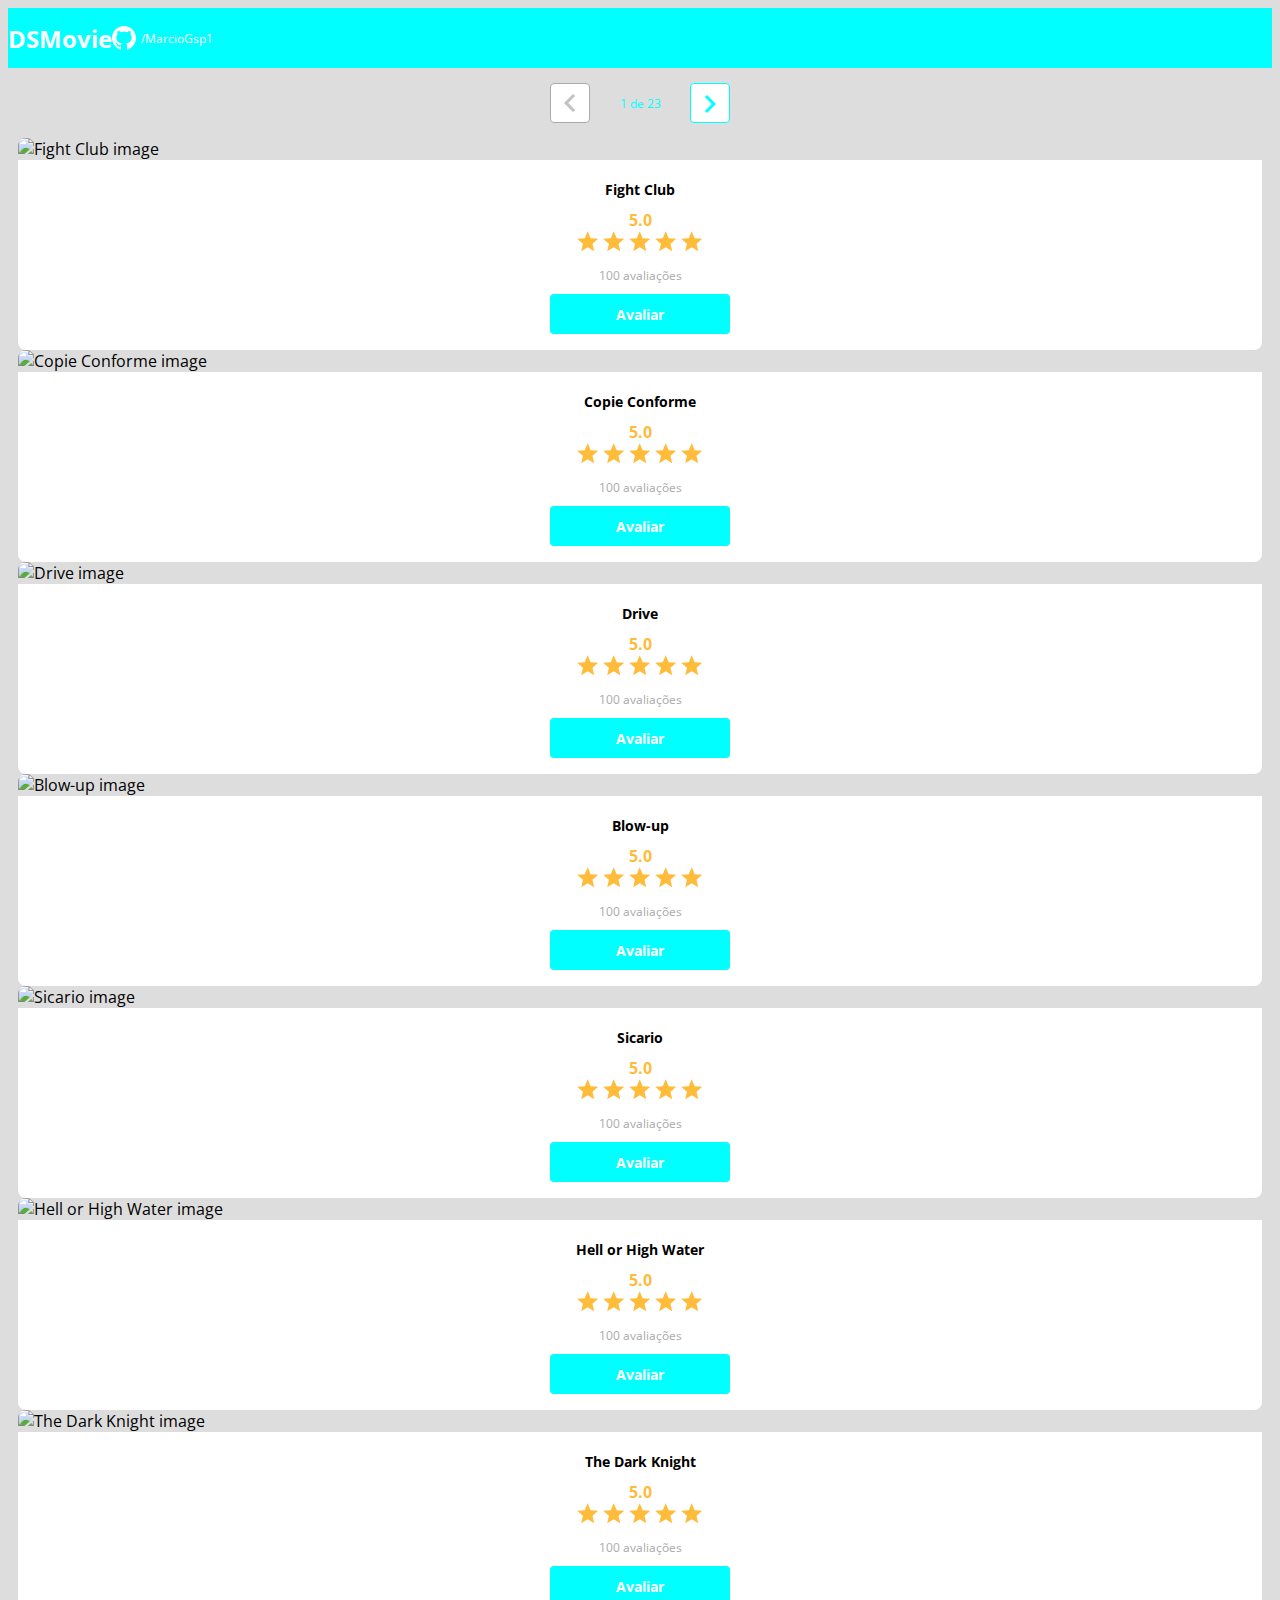
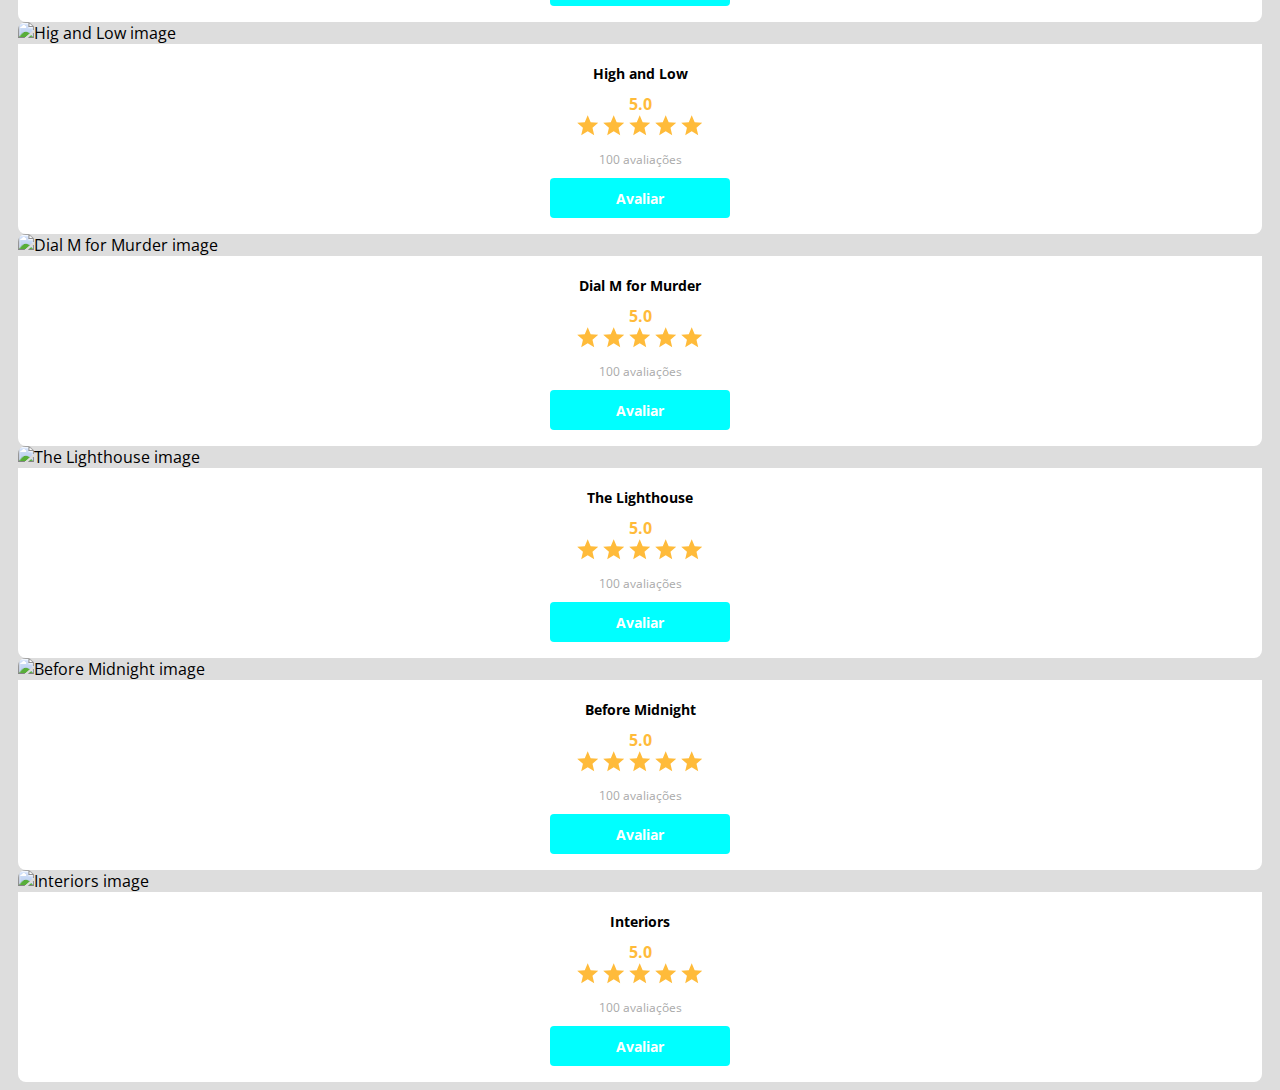
==== commit 132cdf55: "Componente de Paginação" ====
--- a/index.html
+++ b/index.html
@@ -26,6 +26,18 @@
     <main>
         <section id="dsmovie-card-list" class="container">
 
+            <div class="dsmovie-pagination-container">
+                <div class="dsmovie-pagination-box">
+                    <button disabled> 
+                        <img src="img/arrow.svg" alt="voltar">
+                    </button>
+                        <p>1 de 23</p>
+                   <button>
+                       <img class="dsmovie-flip-horizontal" src="img/arrow.svg" alt="próxima">
+                   </button>
+                </div>
+            </div>
+
             <div class="row">
 
                 <div class="col-sm-6 col-lg-4 col-xl-3 mb-3">
@@ -43,7 +55,7 @@
                                     <img src="./img/star-full.svg" alt="star">
                                 </div>
                                 <p>100 avaliações</p>
-                                <a class="dsmovie-btn" href="form.html">Avaliar</a>
+                                <a class="dsmovie-btn" href="form 00.html">Avaliar</a>
                             </div>
                            
                         </div>
@@ -63,7 +75,7 @@
                                     <img src="./img/star-full.svg" alt="star">
                                 </div>
                                 <p>100 avaliações</p>
-                                <a class="dsmovie-btn" href="form.html">Avaliar</a>
+                                <a class="dsmovie-btn" href="form 01.html">Avaliar</a>
                             </div>
                             
                         </div>
@@ -84,7 +96,7 @@
                                     <img src="./img/star-full.svg" alt="star">
                                 </div>
                                 <p>100 avaliações</p>
-                                <a class="dsmovie-btn" href="form.html">Avaliar</a>
+                                <a class="dsmovie-btn" href="form 02.html">Avaliar</a>
                             </div>
                             
                         </div>
@@ -105,7 +117,7 @@
                                     <img src="./img/star-full.svg" alt="star">
                                 </div>
                                 <p>100 avaliações</p>
-                                <a class="dsmovie-btn" href="form.html">Avaliar</a>
+                                <a class="dsmovie-btn" href="form 03.html">Avaliar</a>
                             </div>
                            
                         </div>
@@ -126,7 +138,7 @@
                                     <img src="./img/star-full.svg" alt="star">
                                 </div>
                                 <p>100 avaliações</p>
-                                <a class="dsmovie-btn" href="form.html">Avaliar</a>
+                                <a class="dsmovie-btn" href="form 04.html">Avaliar</a>
                             </div>
                             
                         </div>
@@ -147,7 +159,7 @@
                                     <img src="./img/star-full.svg" alt="star">
                                 </div>
                                 <p>100 avaliações</p>
-                                <a class="dsmovie-btn" href="form.html">Avaliar</a>
+                                <a class="dsmovie-btn" href="form 05.html">Avaliar</a>
                             </div>
                             
                         </div>
@@ -168,7 +180,7 @@
                                     <img src="./img/star-full.svg" alt="star">
                                 </div>
                                 <p>100 avaliações</p>
-                                <a class="dsmovie-btn" href="form.html">Avaliar</a>
+                                <a class="dsmovie-btn" href="form 06.html">Avaliar</a>
                             </div>
                             
                         </div>
@@ -189,7 +201,7 @@
                                     <img src="./img/star-full.svg" alt="star">
                                 </div>
                                 <p>100 avaliações</p>
-                                <a class="dsmovie-btn" href="form.html">Avaliar</a>
+                                <a class="dsmovie-btn" href="form 07.html">Avaliar</a>
                             </div>
                            
                         </div>
@@ -210,7 +222,7 @@
                                     <img src="./img/star-full.svg" alt="star">
                                 </div>
                                 <p>100 avaliações</p>
-                                <a class="dsmovie-btn" href="form.html">Avaliar</a>
+                                <a class="dsmovie-btn" href="form 08.html">Avaliar</a>
                             </div>
                             
                         </div>
@@ -231,7 +243,7 @@
                                     <img src="./img/star-full.svg" alt="star">
                                 </div>
                                 <p>100 avaliações</p>
-                                <a class="dsmovie-btn" href="form.html">Avaliar</a>
+                                <a class="dsmovie-btn" href="form 09.html">Avaliar</a>
                             </div>
                            
                         </div>
@@ -252,7 +264,7 @@
                                     <img src="./img/star-full.svg" alt="star">
                                 </div>
                                 <p>100 avaliações</p>
-                                <a class="dsmovie-btn" href="form.html">Avaliar</a>
+                                <a class="dsmovie-btn" href="form 10.html">Avaliar</a>
                             </div>
                            
                         </div>
@@ -273,7 +285,7 @@
                                     <img src="./img/star-full.svg" alt="star">
                                 </div>
                                 <p>100 avaliações</p>
-                                <a class="dsmovie-btn" href="form.html">Avaliar</a>
+                                <a class="dsmovie-btn" href="form 11.html">Avaliar</a>
                             </div>
                            
                         </div>
--- a/css/styles.css
+++ b/css/styles.css
@@ -72,7 +72,7 @@
 }
 
 #dsmovie-card-list {
-    padding: 40px 10px;
+    padding: 0px 10px;
 
 }
 
@@ -139,6 +139,54 @@
     border: 0;
 }
 
+.dsmovie-pagination-container{
+    padding: 15px 0;
+    display: flex;
+    justify-content: center;
+
+}
+
+.dsmovie-pagination-box{
+    display: flex;
+    width: 180px;
+    justify-content: space-between;
+    align-items: center;
+}
+
+.dsmovie-pagination-box p {
+    margin: 0;
+    font-size: 12px;
+    color: var(--color-primary);
+    font-weight: 400;
+}
+
+.dsmovie-pagination-box button{
+    width: 40px;
+    height: 40px;
+    border: 1px solid var(--color-primary);
+    border-radius: 4px;
+    background-color: var(--white);
+    display: flex;
+    justify-content: center;
+    align-items: center;
+}
+
+.dsmovie-pagination-box button:disabled {
+    border: 1px solid var(--textl-light-gray);
+}
+
+.dsmovie-pagination-box button:disabled img{
+    filter: unset
+}
+
+.dsmovie-flip-horizontal{
+    transform: rotate(180deg);
+}
+
+.dsmovie-pagination-box img{
+    filter: brightness(0) saturate(100%) invert(79%) sepia(74%) saturate(669%) hue-rotate(116deg) brightness(103%) contrast(105%);
+}
+
 /*Formulário*/
 
 .dsmovie-form-container {
